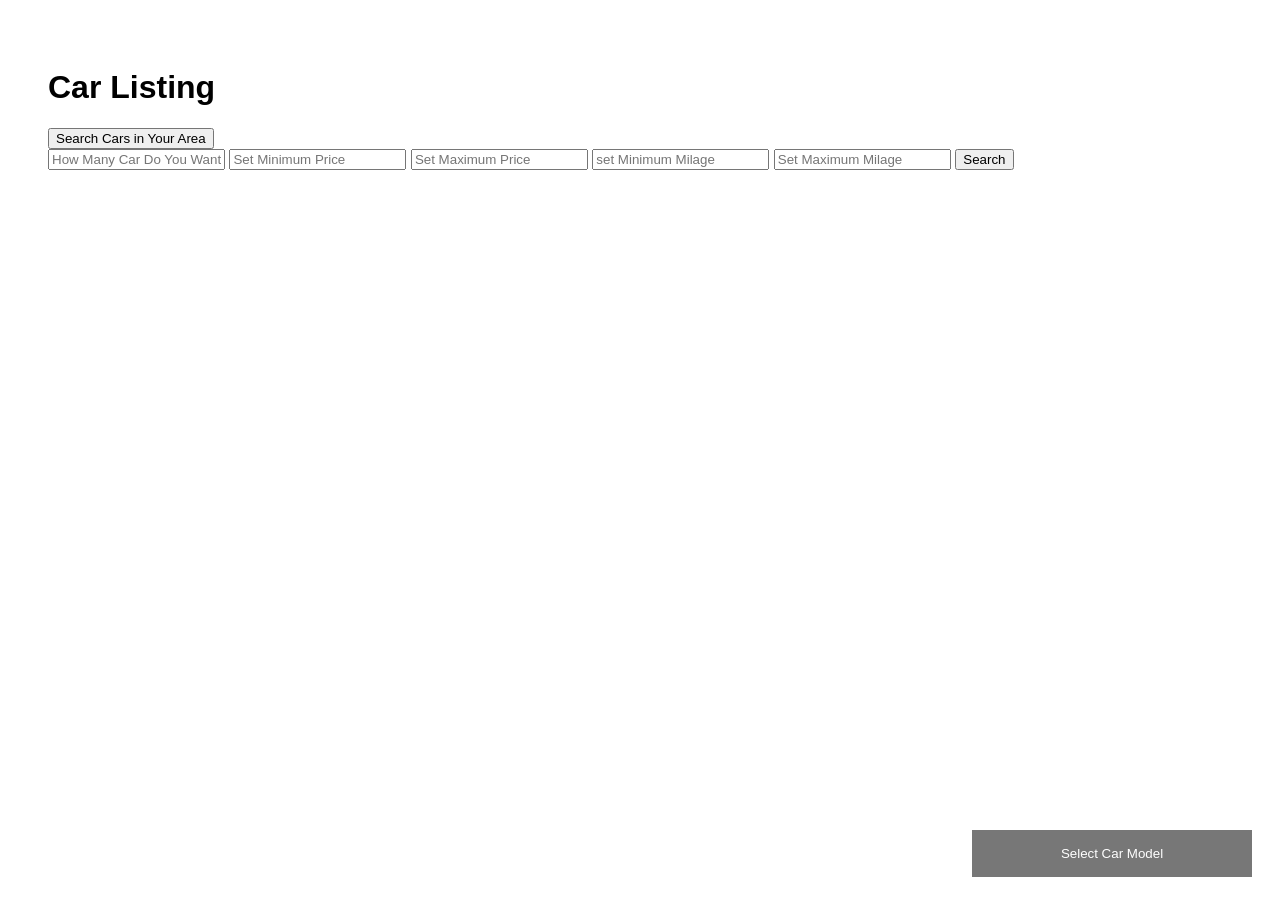
==== src/main/index.html @ 8a69ae2f "Working on the scraper for autotrader" ====
<!DOCTYPE html>
<html lang="en">
<head>
    <meta charset="UTF-8">
    <title>Car Listings</title>
    <link rel="stylesheet" href="selectBrand.css">
    <style>
        body {
            font-family: Arial, sans-serif;
            padding: 40px;
        }
        .card {
            border: 1px solid #ccc;
            padding: 20px;
            max-width: 400px;
            border-radius: 8px;
        }
        .location{
            border: 0.5px solid #ccc;
            padding: 10px;
            max-width: 400px;
            border-radius: 8px;
        }
        h2 {
            margin-top: 0;
        }
    </style>
</head>
<body>

<h1>Car Listing</h1>
<button onclick="getCurrentLocation()">Search Cars in Your Area</button>
<div id="locationContainer"></div>
<script>
    function getCurrentLocation() {
        if (!navigator.geolocation) {
            alert("Geolocation is not supported by your browser");
            return;
        }
        
        navigator.geolocation.getCurrentPosition(
            async (position) => {
                try {
                    const response = await fetch('http://127.0.0.1:8000/cars-near-me', {
                        method: 'POST',
                        headers: { 'Content-Type': 'application/json' },
                        body: JSON.stringify({
                            latitude: position.coords.latitude,
                            longitude: position.coords.longitude
                        })
                    });
                    
                    if (!response.ok) {
                        alert("Failed to get location data");
                        return;
                    }
                    
                    const data = await response.json();
                    console.log("Location data:", data);
                    
                    // Display ONLY location info
                    const locationContainer = document.getElementById("locationContainer");
                    locationContainer.innerHTML = `
                        <div class="location">
                            <h2>📍 ${data.location}</h2>
                            <p><strong>City:</strong> ${data.city || 'Unknown'}</p>
                            <p><strong>Region:</strong> ${data.region || 'Unknown'}</p>
                        </div>
                    `;
                    
                } catch (error) {
                    console.error("Error:", error);
                    alert("An error occurred while fetching data");
                }
            },
            (error) => {
                console.error("Error getting location:", error);
                alert("Could not get your location. Please enable location services.");
            }
        );
    }
</script>

<button class="open-button" onclick="openCarModel()">Select Car Model</button>
<div class="form-popup" id="carModelForm">
  <form action="/action_page.php" class="form-container">
    <h1>Car Model Filter</h1>
    
    <label for="brand"><b>Brand</b></label>
    <input type="text" placeholder="Enter Brand" name="brand" required>
    
    <label for="model"><b>Model</b></label>
    <input type="text" placeholder="Enter Model" name="model" required>
    
    <button type="submit" class="btn">Apply Filter</button>
    <button type="button" class="btn cancel" onclick="closeCarModel()">Close</button>
  </form>
</div>

<script>
function openCarModel() {
  document.getElementById("carModelForm").style.display = "block";
}

function closeCarModel() {
  document.getElementById("carModelForm").style.display = "none";
}
</script>


<input type="text" id="carCount" placeholder="How Many Car Do You Want Displayed">
<input type="text" id="minPrice" placeholder="Set Minimum Price">
<input type="text" id="maxPrice" placeholder="Set Maximum Price">
<input type="text" id="minMilage" placeholder="set Minimum Milage">
<input type="text" id="maxMilage" placeholder="Set Maximum Milage">

<button onclick="loadCars()">Search</button>

<div id="cars"></div>
<body>
<script>
async function loadCars() {
    const count = parseInt(document.getElementById("carCount").value);
    const minPrice = parseInt(document.getElementById("minPrice").value);
    const maxPrice = parseInt(document.getElementById("maxPrice").value);
    const minMilage = parseInt(document.getElementById("minMilage").value);
    const maxMilage = parseInt(document.getElementById("maxMilage").value);
    const response = await fetch("http://127.0.0.1:8000/car", {
        method: "POST",
        headers: { "Content-Type": "application/json" },
        body: JSON.stringify({ number_of_cars: count, minPrice: minPrice, maxPrice: maxPrice, minMilage: minMilage, maxMilage: maxMilage })
    });

    const data = await response.json();

    const container = document.getElementById("cars");
    container.innerHTML = "";  // clear previous results

    if(data.length === 0) {
        container.innerHTML = "<p>No cars found within the specified price range.</p>";
        return;
    }
    else {
        data.forEach(car => {
            container.innerHTML += `
                <div class="card">
                    <h2>${car.year} ${car.make} ${car.model}</h2>
                    <p><strong>Price:</strong> ${car.price}</p>
                    <p><strong>Mileage:</strong> ${car.mileage}</p>
                    <p><strong>ID:</strong> ${car.id}</p>
                </div>
            `;
        });
    }
}
</script>


</body>
</html>
---- src/main/selectBrand.css ----
.open-button{
    background-color: #555;
    color: white;
    padding: 16px 20px;
    border: none;
    cursor: pointer;
    opacity: 0.8;
    position: fixed;
    bottom: 23px;
    right: 28px;
    width: 280px;
}

.form-popup {
  display: none;
  position: fixed;
  bottom: 0;
  right: 15px;
  border: 3px solid #f1f1f1;
  z-index: 9;
}

.form-container {
  max-width: 300px;
  padding: 10px;
  background-color: white;
}

.form-container .modelbtn {
  text-align: center;
  display: inline-block;
  cursor: pointer;
  background-color: white;
  display: flex;
  justify-content: center;
  align-items: center;
}

.form-container .carLogoContainer{
  width: 80px;
  height: 80px;
  background-color: gray;
  border-radius: 50%;
  display: flex;
  justify-content: center;
  align-items: center;
  margin-bottom: 10px;
  overflow: hidden;
}

.form-container .carLogoContainer img {
  width: 100%;
  height: 100%;
  object-fit: cover;
}

.form-container .btn {
  background-color: #04AA6D;
  color: white;
  padding: 16px 20px;
  border: none;
  cursor: pointer;
  width: 100%;
  margin-bottom:10px;
  opacity: 0.8;
}

.form-container .cancel {
  background-color: red;
}

.form-container .btn:hover, .open-button:hover {
  opacity: 1;
}
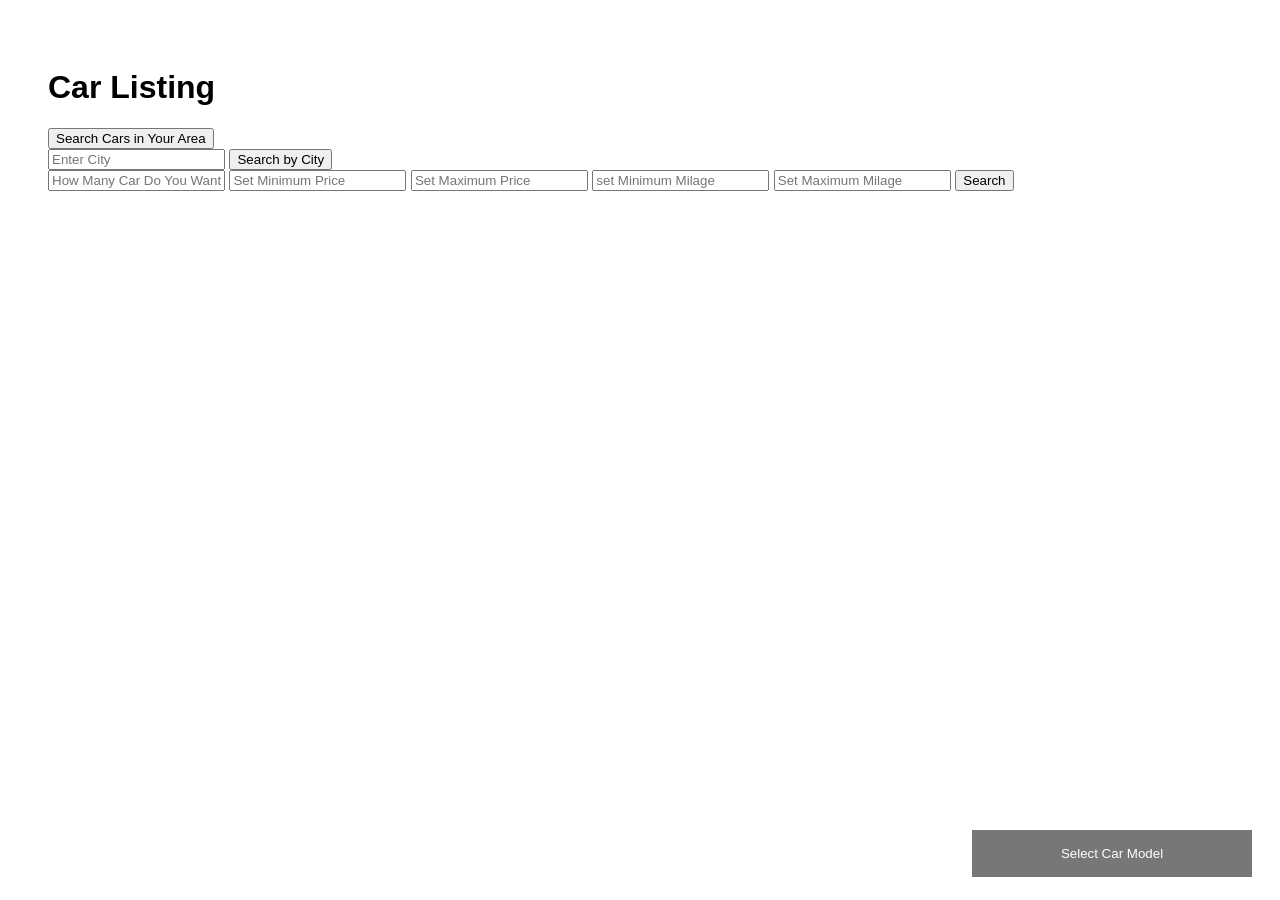
==== commit 48476083: "Added manual city search as well as well as succefully scraped most of the information needed for ca" ====
--- a/src/main/index.html
+++ b/src/main/index.html
@@ -78,6 +78,50 @@
                 alert("Could not get your location. Please enable location services.");
             }
         );
+    }
+</script>
+
+<input type="text" id="City" placeholder="Enter City">
+<button onclick="searchByCity()">Search by City</button>
+<div id="cityLocationContainer"></div>
+
+<script>
+    async function searchByCity() {
+        const city = document.getElementById("City").value.trim();
+
+        if (!city) {
+            alert("Please enter a city name.");
+            return;
+        }
+
+        try {
+            const response = await fetch('http://127.0.0.1:8000/cars-by-city', {
+                method: 'POST',
+                headers: { 'Content-Type': 'application/json' },
+                body: JSON.stringify({ city: city })
+            });
+
+            if (!response.ok) {
+                alert("Failed to fetch data for the specified city.");
+                return;
+            }
+
+            const data = await response.json();
+            console.log("City data:", data);
+
+            const cityLocationContainer = document.getElementById("cityLocationContainer");
+            cityLocationContainer.innerHTML = `
+                <div class="location">
+                    <h2>📍 ${data.location || city}</h2>
+                    <p><strong>City:</strong> ${data.city || city}</p>
+                    <p><strong>Region:</strong> ${data.region || 'Unknown'}</p>
+                </div>
+            `;
+
+        } catch (error) {
+            console.error("Error:", error);
+            alert("An error occurred while searching for the city.");
+        }
     }
 </script>
 
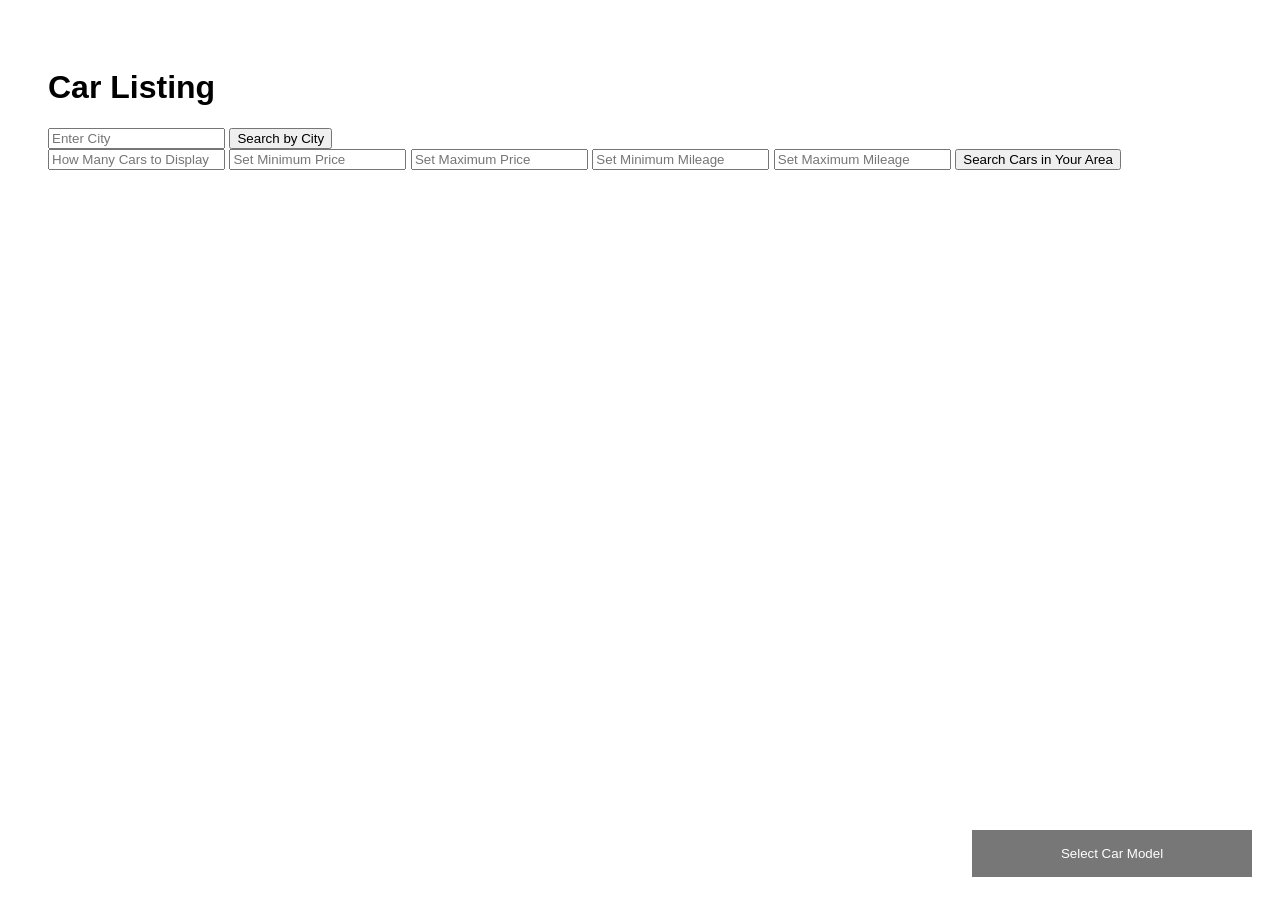
==== commit 0c7f1dde: "succesfully implemented the kjiji scraper onto the main along with all  of the filtering" ====
--- a/src/main/index.html
+++ b/src/main/index.html
@@ -29,57 +29,6 @@
 <body>
 
 <h1>Car Listing</h1>
-<button onclick="getCurrentLocation()">Search Cars in Your Area</button>
-<div id="locationContainer"></div>
-<script>
-    function getCurrentLocation() {
-        if (!navigator.geolocation) {
-            alert("Geolocation is not supported by your browser");
-            return;
-        }
-        
-        navigator.geolocation.getCurrentPosition(
-            async (position) => {
-                try {
-                    const response = await fetch('http://127.0.0.1:8000/cars-near-me', {
-                        method: 'POST',
-                        headers: { 'Content-Type': 'application/json' },
-                        body: JSON.stringify({
-                            latitude: position.coords.latitude,
-                            longitude: position.coords.longitude
-                        })
-                    });
-                    
-                    if (!response.ok) {
-                        alert("Failed to get location data");
-                        return;
-                    }
-                    
-                    const data = await response.json();
-                    console.log("Location data:", data);
-                    
-                    // Display ONLY location info
-                    const locationContainer = document.getElementById("locationContainer");
-                    locationContainer.innerHTML = `
-                        <div class="location">
-                            <h2>📍 ${data.location}</h2>
-                            <p><strong>City:</strong> ${data.city || 'Unknown'}</p>
-                            <p><strong>Region:</strong> ${data.region || 'Unknown'}</p>
-                        </div>
-                    `;
-                    
-                } catch (error) {
-                    console.error("Error:", error);
-                    alert("An error occurred while fetching data");
-                }
-            },
-            (error) => {
-                console.error("Error getting location:", error);
-                alert("Could not get your location. Please enable location services.");
-            }
-        );
-    }
-</script>
 
 <input type="text" id="City" placeholder="Enter City">
 <button onclick="searchByCity()">Search by City</button>
@@ -93,7 +42,7 @@
             alert("Please enter a city name.");
             return;
         }
-
+        
         try {
             const response = await fetch('http://127.0.0.1:8000/cars-by-city', {
                 method: 'POST',
@@ -105,20 +54,20 @@
                 alert("Failed to fetch data for the specified city.");
                 return;
             }
-
+            
             const data = await response.json();
             console.log("City data:", data);
-
+            
             const cityLocationContainer = document.getElementById("cityLocationContainer");
             cityLocationContainer.innerHTML = `
                 <div class="location">
                     <h2>📍 ${data.location || city}</h2>
                     <p><strong>City:</strong> ${data.city || city}</p>
                     <p><strong>Region:</strong> ${data.region || 'Unknown'}</p>
-                </div>
-            `;
-
-        } catch (error) {
+                    </div>
+                    `;
+                    
+                } catch (error) {
             console.error("Error:", error);
             alert("An error occurred while searching for the city.");
         }
@@ -142,60 +91,89 @@
 </div>
 
 <script>
-function openCarModel() {
-  document.getElementById("carModelForm").style.display = "block";
-}
-
-function closeCarModel() {
+    function openCarModel() {
+        document.getElementById("carModelForm").style.display = "block";
+    }
+    
+    function closeCarModel() {
   document.getElementById("carModelForm").style.display = "none";
 }
 </script>
 
-
-<input type="text" id="carCount" placeholder="How Many Car Do You Want Displayed">
-<input type="text" id="minPrice" placeholder="Set Minimum Price">
-<input type="text" id="maxPrice" placeholder="Set Maximum Price">
-<input type="text" id="minMilage" placeholder="set Minimum Milage">
-<input type="text" id="maxMilage" placeholder="Set Maximum Milage">
-
-<button onclick="loadCars()">Search</button>
-
-<div id="cars"></div>
-<body>
+</script>
+<input type="text" id="carCount"  placeholder="How Many Cars to Display">
+<input type="text" id="minPrice"  placeholder="Set Minimum Price">
+<input type="text" id="maxPrice"  placeholder="Set Maximum Price">
+<input type="text" id="minMilage" placeholder="Set Minimum Mileage">
+<input type="text" id="maxMilage" placeholder="Set Maximum Mileage">
+ 
+<button onclick="getCurrentLocation()">Search Cars in Your Area</button>
+<div id="locationContainer"></div>
+<div id="nearMeCars"></div>
+ 
 <script>
-async function loadCars() {
-    const count = parseInt(document.getElementById("carCount").value);
-    const minPrice = parseInt(document.getElementById("minPrice").value);
-    const maxPrice = parseInt(document.getElementById("maxPrice").value);
-    const minMilage = parseInt(document.getElementById("minMilage").value);
-    const maxMilage = parseInt(document.getElementById("maxMilage").value);
-    const response = await fetch("http://127.0.0.1:8000/car", {
-        method: "POST",
-        headers: { "Content-Type": "application/json" },
-        body: JSON.stringify({ number_of_cars: count, minPrice: minPrice, maxPrice: maxPrice, minMilage: minMilage, maxMilage: maxMilage })
+function getCurrentLocation() {
+    if (!navigator.geolocation) { alert("Geolocation not supported"); return; }
+ 
+    const btn = document.querySelector("button[onclick='getCurrentLocation()']");
+    btn.disabled = true;
+    btn.textContent = "📍 Detecting location & scraping...";
+ 
+    navigator.geolocation.getCurrentPosition(async (position) => {
+        try {
+            const res = await fetch('http://127.0.0.1:8000/cars-near-me', {
+                method: 'POST',
+                headers: { 'Content-Type': 'application/json' },
+                body: JSON.stringify({
+                    latitude:       position.coords.latitude,
+                    longitude:      position.coords.longitude,
+                    min_price:      parseInt(document.getElementById("minPrice").value)  || null,
+                    max_price:      parseInt(document.getElementById("maxPrice").value)  || null,
+                    min_milage:     parseInt(document.getElementById("minMilage").value) || null,
+                    max_milage:     parseInt(document.getElementById("maxMilage").value) || null,
+                    number_of_cars: document.getElementById("carCount").value !== "" 
+                        ? parseInt(document.getElementById("carCount").value) 
+                        : null,
+                })
+            });
+ 
+            const data = await res.json();
+ 
+            document.getElementById("locationContainer").innerHTML = `
+                <div class="location">
+                    <h2>📍 ${data.location}</h2>
+                    <p><strong>City:</strong> ${data.city || 'Unknown'}</p>
+                    <p><strong>Region:</strong> ${data.region || 'Unknown'}</p>
+                </div>`;
+ 
+            const carContainer = document.getElementById("nearMeCars");
+            if (!data.cars || data.cars.length === 0) {
+                carContainer.innerHTML = "<p>No cars found near you.</p>";
+            } else {
+                carContainer.innerHTML = `<h3>🚗 ${data.cars.length} Cars Near You</h3>`
+                    + data.cars.map(car => `
+                        <div class="card">
+                            <h2>${car.title || "Unknown"}</h2>
+                            ${car.price        ? `<p><strong>Price:</strong>        ${car.price}</p>`        : ""}
+                            ${car.mileage      ? `<p><strong>Mileage:</strong>      ${car.mileage}</p>`      : ""}
+                            ${car.fuel_type    ? `<p><strong>Fuel Type:</strong>    ${car.fuel_type}</p>`    : ""}
+                            ${car.transmission ? `<p><strong>Transmission:</strong> ${car.transmission}</p>` : ""}
+                            ${car.href ? `<a href="${car.href}" target="_blank">View on Kijiji →</a>` : ""}
+                        </div>`).join("");
+            }
+ 
+        } catch (e) {
+            console.error(e);
+            alert("Error fetching location or cars.");
+        } finally {
+            btn.disabled = false;
+            btn.textContent = "Search Cars in Your Area";
+        }
+    }, () => {
+        alert("Could not get location. Enable location services.");
+        btn.disabled = false;
+        btn.textContent = "Search Cars in Your Area";
     });
-
-    const data = await response.json();
-
-    const container = document.getElementById("cars");
-    container.innerHTML = "";  // clear previous results
-
-    if(data.length === 0) {
-        container.innerHTML = "<p>No cars found within the specified price range.</p>";
-        return;
-    }
-    else {
-        data.forEach(car => {
-            container.innerHTML += `
-                <div class="card">
-                    <h2>${car.year} ${car.make} ${car.model}</h2>
-                    <p><strong>Price:</strong> ${car.price}</p>
-                    <p><strong>Mileage:</strong> ${car.mileage}</p>
-                    <p><strong>ID:</strong> ${car.id}</p>
-                </div>
-            `;
-        });
-    }
 }
 </script>
 
